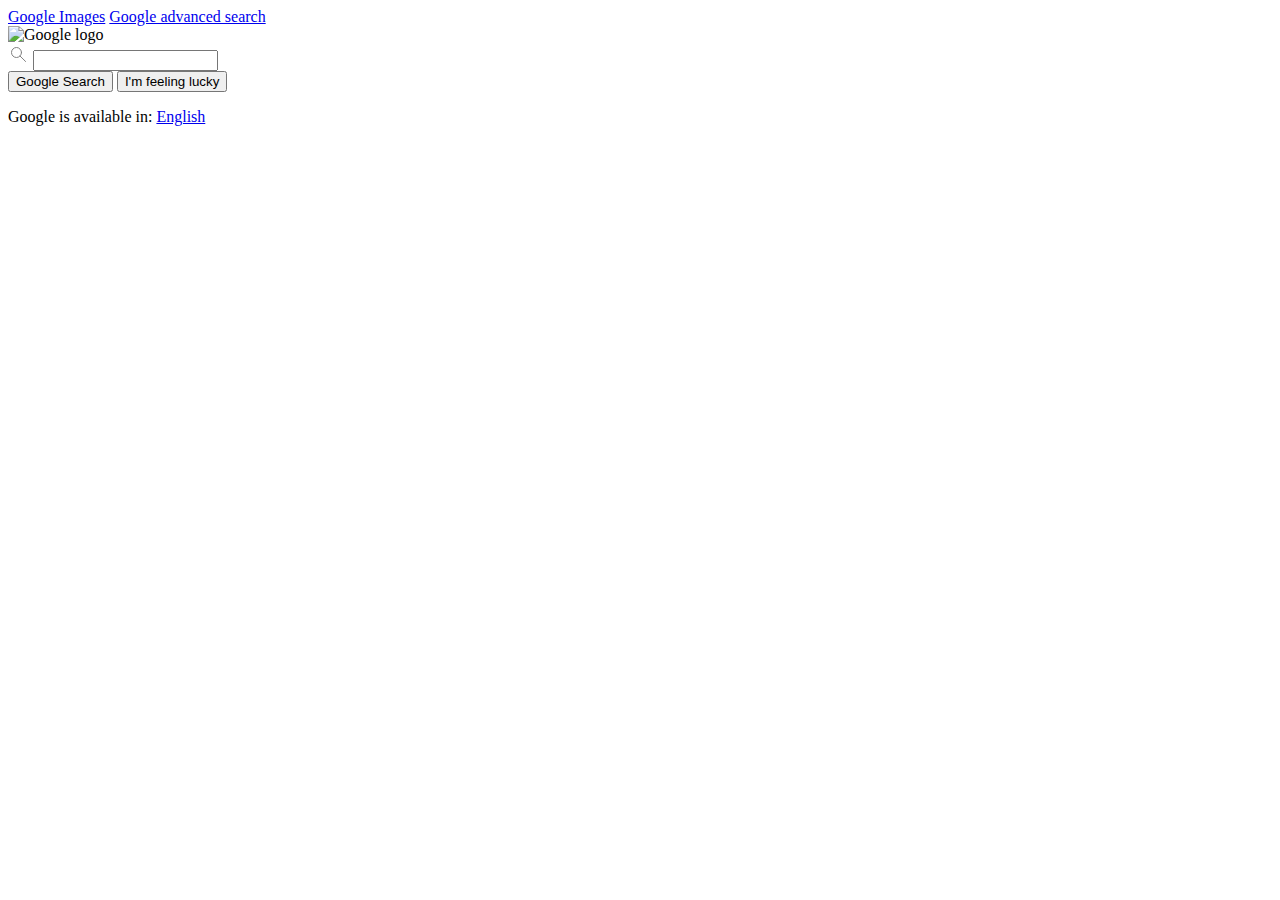
==== index.html @ 4fa200b7 "first commit" ====
<!DOCTYPE html>
<html lang="en">

<head>
  <title>Search</title>
  <link rel="stylesheet" href="styles.css" type="text.css">
</head>

<body>
  <div class="page-change">
    <a href="/image.html">Google Images</a>
    <a href="advanced.html">Google advanced search</a>
  </div>
  <div class="search-container">
    <img src="https://www.google.com/images/branding/googlelogo/1x/googlelogo_color_272x92dp.png" alt="Google logo" />
    <form action="https://www.google.com/search">
      <div class="search-field">
        <svg height="21" viewBox="0 0 21 21" width="21" xmlns="http://www.w3.org/2000/svg">
          <g fill="none" fill-rule="evenodd" stroke="#808080" stroke-linecap="round" stroke-linejoin="round">
            <circle cx="8.5" cy="8.5" r="5" />
            <path d="m17.571 17.5-5.571-5.5" />
          </g>
        </svg>
        <input type="text" name="q" />
      </div>
      <div class="submit-buttons">
        <input type="submit" value="Google Search">
        <input type="submit" value="I'm feeling lucky">
      </div>
    </form>
    <p class="language-text">Google is available in: <a href="https://www.google.com/setprefs?sig=0_HUjXHB9QlQDDiEMs0_MbKhZOxG8%3D&hl=sw&source=homepage&sa=X&ved=0ahUKEwiR4Mvp-L3_AhXSVKQEHQiYBNwQ2ZgBCBM">English</a></p>
  </div>
</body>

</html>
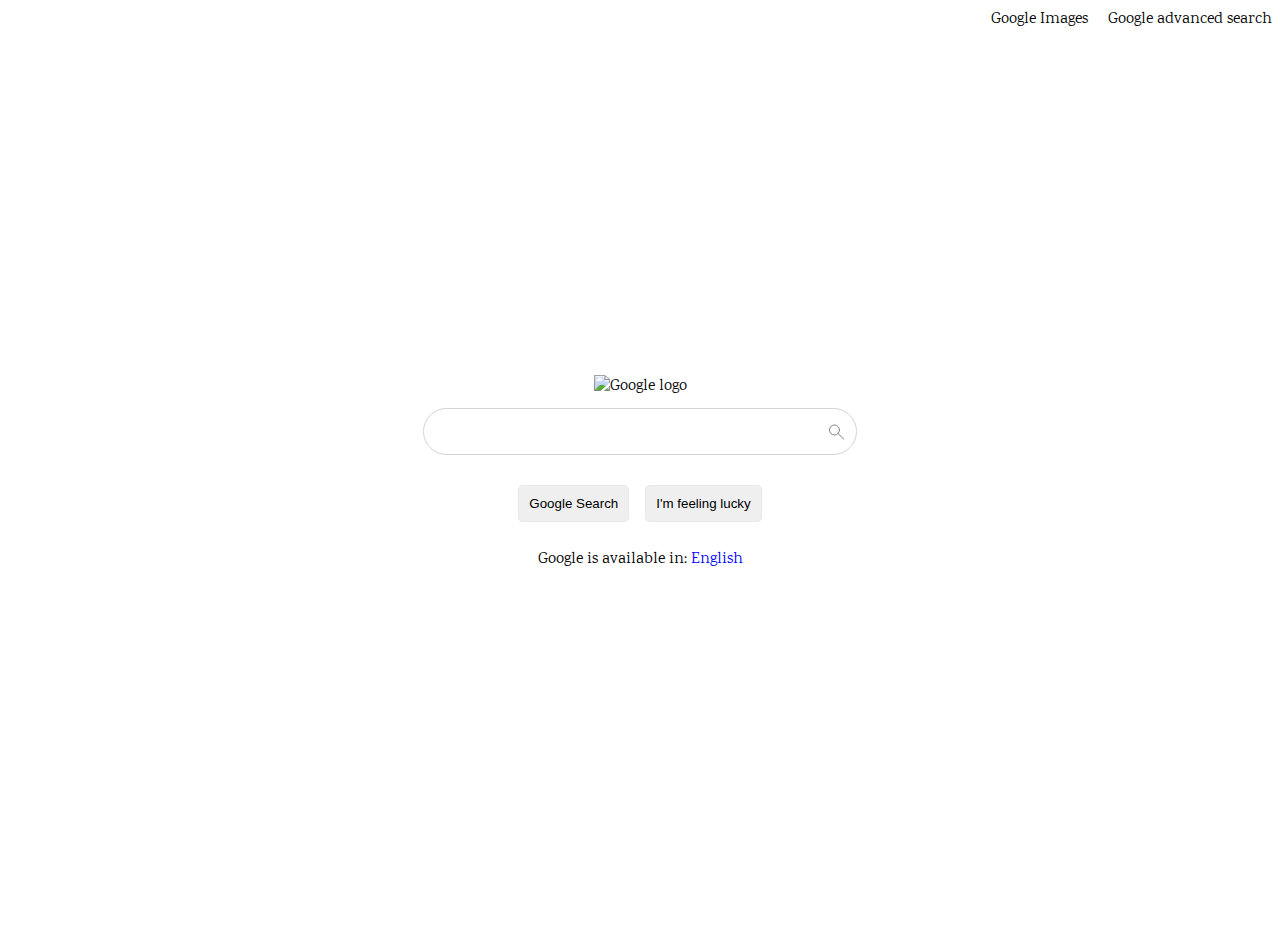
==== commit 33130198: "style" ====
--- a/index.html
+++ b/index.html
@@ -3,12 +3,12 @@
 
 <head>
   <title>Search</title>
-  <link rel="stylesheet" href="styles.css" type="text.css">
+  <link rel="stylesheet" href="style.css" type="text/css">
 </head>
 
 <body>
   <div class="page-change">
-    <a href="/image.html">Google Images</a>
+    <a href="image.html">Google Images</a>
     <a href="advanced.html">Google advanced search</a>
   </div>
   <div class="search-container">
--- a/style.css
+++ b/style.css
@@ -0,0 +1,86 @@
+@import url('https://fonts.googleapis.com/css2?family=Karma:wght@500&display=swap');
+
+body {
+  font-family: 'Karma', serif;
+}
+
+.page-change {
+  display: flex;
+  justify-content: flex-end;
+  gap: 20px;
+
+}
+
+a {
+  text-decoration: none;
+  color: #000;
+}
+
+.search-container {
+  display: flex;
+  flex-direction: column;
+  justify-content: center;
+  align-items: center;
+  gap: 10px;
+  height: 100vh;
+  /* Adjust the height to make the container take up the full height of the viewport */
+}
+
+.search-field {
+  display: flex;
+  align-items: center;
+  position: relative;
+
+}
+
+.search-field svg {
+  position: absolute;
+  top: 50%;
+  right: 10px;
+  transform: translateY(-50%);
+
+  pointer-events: none;
+  /* Prevent the SVG icon from being clickable */
+}
+
+.search-field input[type="text"] {
+
+  border-radius: 33px;
+  /* Adjust the value to control the roundness of the input */
+  padding: 15px;
+  padding-right: 15rem;
+  border: 1px solid lightgrey;
+}
+
+.search-field input[type="text"]:hover {
+  box-shadow: 0px 0px 5px 0px rgba(105, 98, 105, 0.3);
+  border: 1px solid rgba(105, 98, 105, 0.25);
+}
+
+.submit-buttons {
+  display: flex;
+  gap: 1rem;
+  align-items: center;
+  justify-content: center;
+}
+
+input[type="submit"] {
+  cursor: pointer;
+  border: 1px solid rgba(190, 185, 190, 0.13);
+  padding: 10px;
+  border-radius: 5px;
+  margin-top: 30px;
+}
+
+input[type="submit"]:hover {
+  box-shadow: 0px 5px 5px 0px rgba(105, 98, 105, 0.10);
+  border: 1px solid rgba(105, 98, 105, 0.25);
+}
+
+.language-text a {
+  color: blue;
+}
+
+.language-text a:hover {
+  text-decoration: underline;
+}